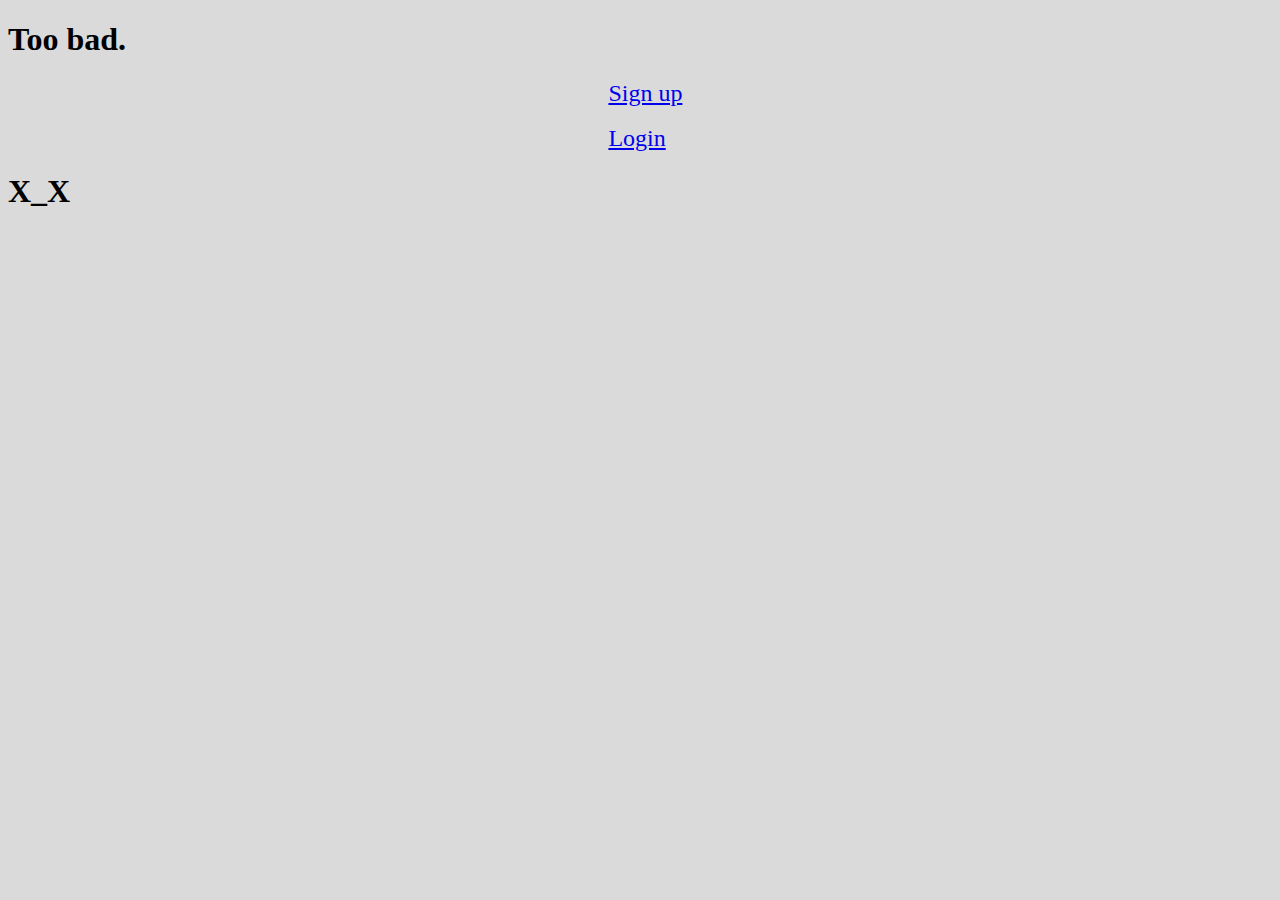
==== forgot.html @ 978abfff "first commit" ====
<!DOCTYPE html>
<html lang="en">

<head>
    <meta charset="UTF-8">
    <meta name="viewport" content="width=device-width, initial-scale=1.0">
    <meta http-equiv="X-UA-Compatible" content="ie=edge">
    <title>Document</title>
    <link rel="stylesheet" href="https://stackpath.bootstrapcdn.com/bootstrap/4.1.3/css/bootstrap.min.css" integrity="sha384-MCw98/SFnGE8fJT3GXwEOngsV7Zt27NXFoaoApmYm81iuXoPkFOJwJ8ERdknLPMO"
        crossorigin="anonymous">
    <link rel="stylesheet" href="main.css">
</head>

<body>
    <h1 class="text-primary text-center mt-5 mb-5 display-2">Too bad.</h1>


    <a class="text-primary text-center mt-3 sign-up" href="signup.html">
      Sign up
    </a>
<br>
<br>
    <a class="text-primary text-center mt-3" href="login.html">
        Login
    </a>
</div>


<h1 class="text-primary text-center mt-5 display-3">X_X</h1>


    <!--Scripts-->
    <script src="https://code.jquery.com/jquery-3.3.1.slim.min.js" integrity="sha384-q8i/X+965DzO0rT7abK41JStQIAqVgRVzpbzo5smXKp4YfRvH+8abtTE1Pi6jizo"
        crossorigin="anonymous"></script>
    <script src="https://cdnjs.cloudflare.com/ajax/libs/popper.js/1.14.3/umd/popper.min.js" integrity="sha384-ZMP7rVo3mIykV+2+9J3UJ46jBk0WLaUAdn689aCwoqbBJiSnjAK/l8WvCWPIPm49"
        crossorigin="anonymous"></script>
    <script src="https://stackpath.bootstrapcdn.com/bootstrap/4.1.3/js/bootstrap.min.js" integrity="sha384-ChfqqxuZUCnJSK3+MXmPNIyE6ZbWh2IMqE241rYiqJxyMiZ6OW/JmZQ5stwEULTy"
        crossorigin="anonymous"></script>
</body>

</html>
---- main.css ----
body {
    background-color: #dadada
}

a {
    font-size: 24px;
    margin-left: 47.5%;
    text-align: justify
}
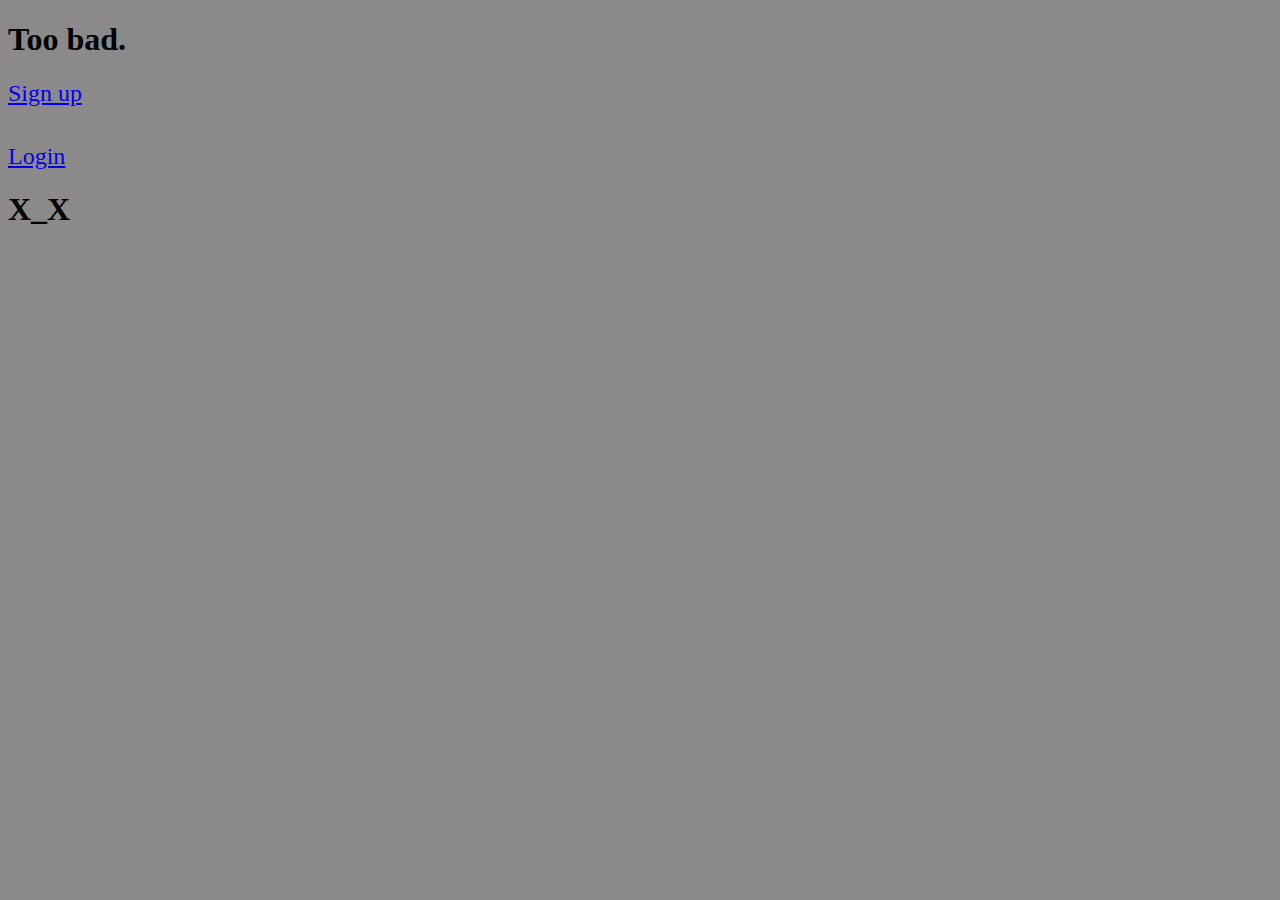
==== commit 396c6620: "alot of stuff done, working with isak from now on" ====
--- a/forgot.html
+++ b/forgot.html
@@ -5,7 +5,7 @@
     <meta charset="UTF-8">
     <meta name="viewport" content="width=device-width, initial-scale=1.0">
     <meta http-equiv="X-UA-Compatible" content="ie=edge">
-    <title>Document</title>
+    <title>GangGang</title>
     <link rel="stylesheet" href="https://stackpath.bootstrapcdn.com/bootstrap/4.1.3/css/bootstrap.min.css" integrity="sha384-MCw98/SFnGE8fJT3GXwEOngsV7Zt27NXFoaoApmYm81iuXoPkFOJwJ8ERdknLPMO"
         crossorigin="anonymous">
     <link rel="stylesheet" href="main.css">
@@ -15,12 +15,12 @@
     <h1 class="text-primary text-center mt-5 mb-5 display-2">Too bad.</h1>
 
 
-    <a class="text-primary text-center mt-3 sign-up" href="signup.html">
+    <a class="text-primary text-center middle" href="signup.html">
       Sign up
     </a>
 <br>
 <br>
-    <a class="text-primary text-center mt-3" href="login.html">
+    <a class="text-primary text-center middle" href="login.html">
         Login
     </a>
 </div>
--- a/main.css
+++ b/main.css
@@ -1,9 +1,45 @@
 body {
-    background-color: #dadada
+    background-color: #8B8989;
 }
 
-a {
+.middle {
     font-size: 24px;
-    margin-left: 47.5%;
-    text-align: justify
-}+    display: block;
+    margin: 0 auto;
+}
+
+.bg {
+    background-color: purple;
+}
+
+.fake-link:hover {
+    text-decoration: underline;
+    cursor: pointer;
+}
+
+li {
+    list-style-type: none;
+    border-bottom: solid 1px;
+    margin-top: 10px;
+    margin-right: 50px;
+}
+
+/*CUSTOM ICONS*/
+
+.nav-map {
+    width: 30px;
+    margin-bottom: -5px;
+}
+
+.nav-friends {
+    width: 60px;
+}
+
+.nav-logout {
+    width: 55px;
+}
+
+.logo {
+    width: 140px;
+    
+}
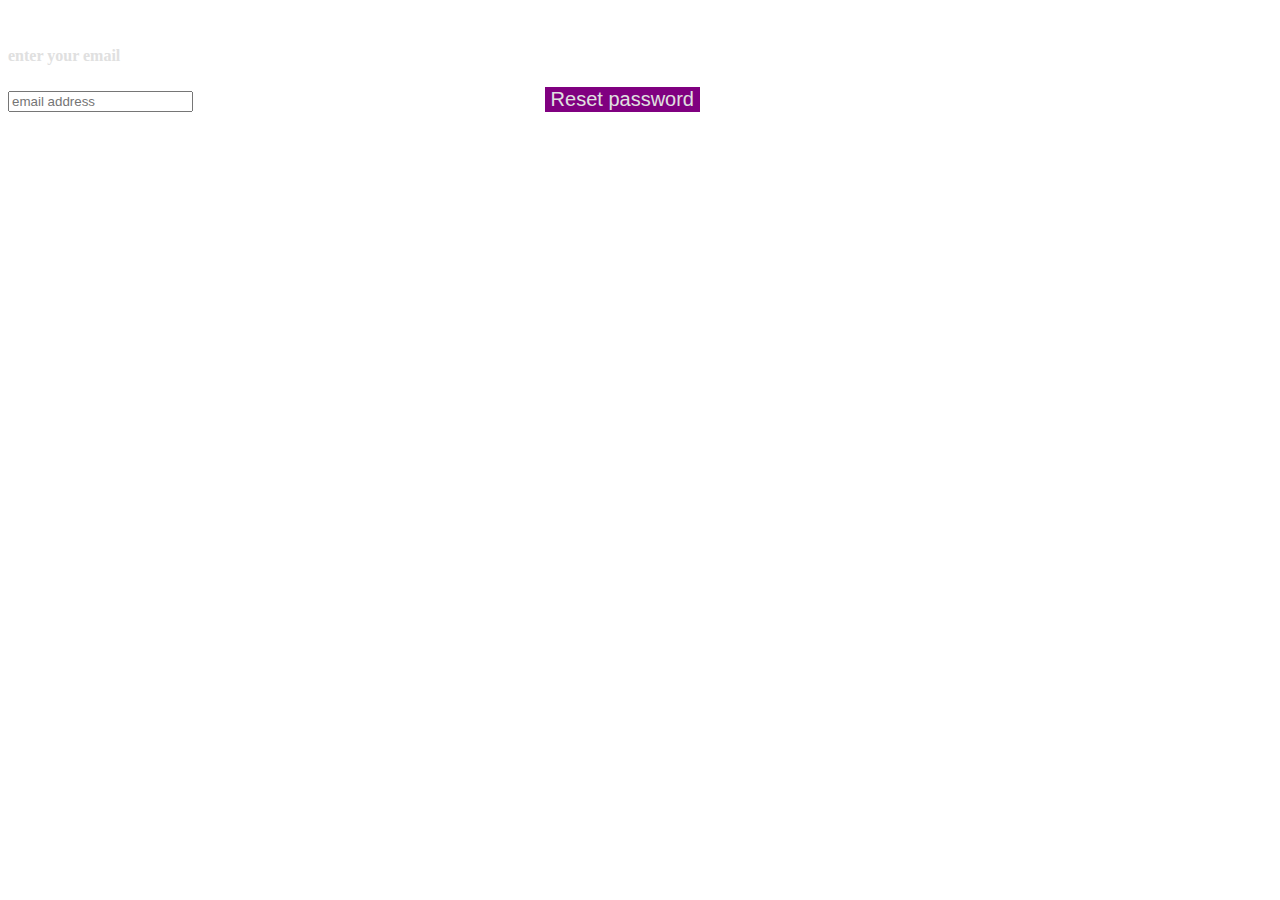
==== commit 90b97e85: "ändrade färgona, fixa positionren på knapparna m.m" ====
--- a/forgot.html
+++ b/forgot.html
@@ -12,21 +12,13 @@
 </head>
 
 <body>
-    <h1 class="text-primary text-center mt-5 mb-5 display-2">Too bad.</h1>
+    <img class="mt-5 mb-5 d-block mx-auto" src="https://pbs.twimg.com/media/DwdlX_SWkAEsLn0.png:large" alt="">
+<h4 class="text-center text-dark mb-4">enter your email</h4>
+    <input type="text" class="border border-primary mx-auto d-block text-center rounded" placeholder="email address">
 
-
-    <a class="text-primary text-center middle" href="signup.html">
-      Sign up
+    <a href="login.html">
+        <button id="log-in-btn" type="button" class="btn btn-primary middle4 mt-5">Reset password</button>
     </a>
-<br>
-<br>
-    <a class="text-primary text-center middle" href="login.html">
-        Login
-    </a>
-</div>
-
-
-<h1 class="text-primary text-center mt-5 display-3">X_X</h1>
 
 
     <!--Scripts-->
--- a/main.css
+++ b/main.css
@@ -1,15 +1,45 @@
 body {
-    background-color: #8B8989;
+    background-image: url(https://pbs.twimg.com/media/DwdjztgW0AEI01E.jpg:large
+    )
 }
 
 .middle {
+    display: block;
+    margin-left: 37.5%;
     font-size: 24px;
-    display: block;
-    margin: 0 auto;
 }
 
-.bg {
+.middle2 {
+    margin-left: 41%;
+    font-size: 24px;
+}
+
+.middle3 {
+    margin-left: 35.5%;
+    font-size: 24px;
+}
+
+.middle4 {
+    margin-left: 27.5%;
+    font-size: 20px;
+}
+
+#log-in-btn {
+    margin-right: 30px;
+}
+
+.navbar {
+    background-color: purple !important;
+}
+
+.text-dark {
+    color: #e0e0e0!important;
+}
+
+.btn-primary {
     background-color: purple;
+    border: none;
+    color: #e0e0e0
 }
 
 .fake-link:hover {
@@ -17,11 +47,31 @@
     cursor: pointer;
 }
 
+#margin {
+    display: flex;
+    justify-content: center;
+    font-size: 25px;
+}
+
+#sign-up {
+    display: flex;
+    justify-content: center;
+    font-size: 25px;
+}
+
 li {
     list-style-type: none;
-    border-bottom: solid 1px;
+    border-bottom: solid 2px;
+    font-size: 20px;
+    border-color: #e0e0e0;
+    color: #e0e0e0;
     margin-top: 10px;
     margin-right: 50px;
+}
+
+p {
+    font-size: 20;
+    color: #e0e0e0;
 }
 
 /*CUSTOM ICONS*/
@@ -41,5 +91,9 @@
 
 .logo {
     width: 140px;
-    
+
 }
+
+#friends {
+    width: 170px;
+}